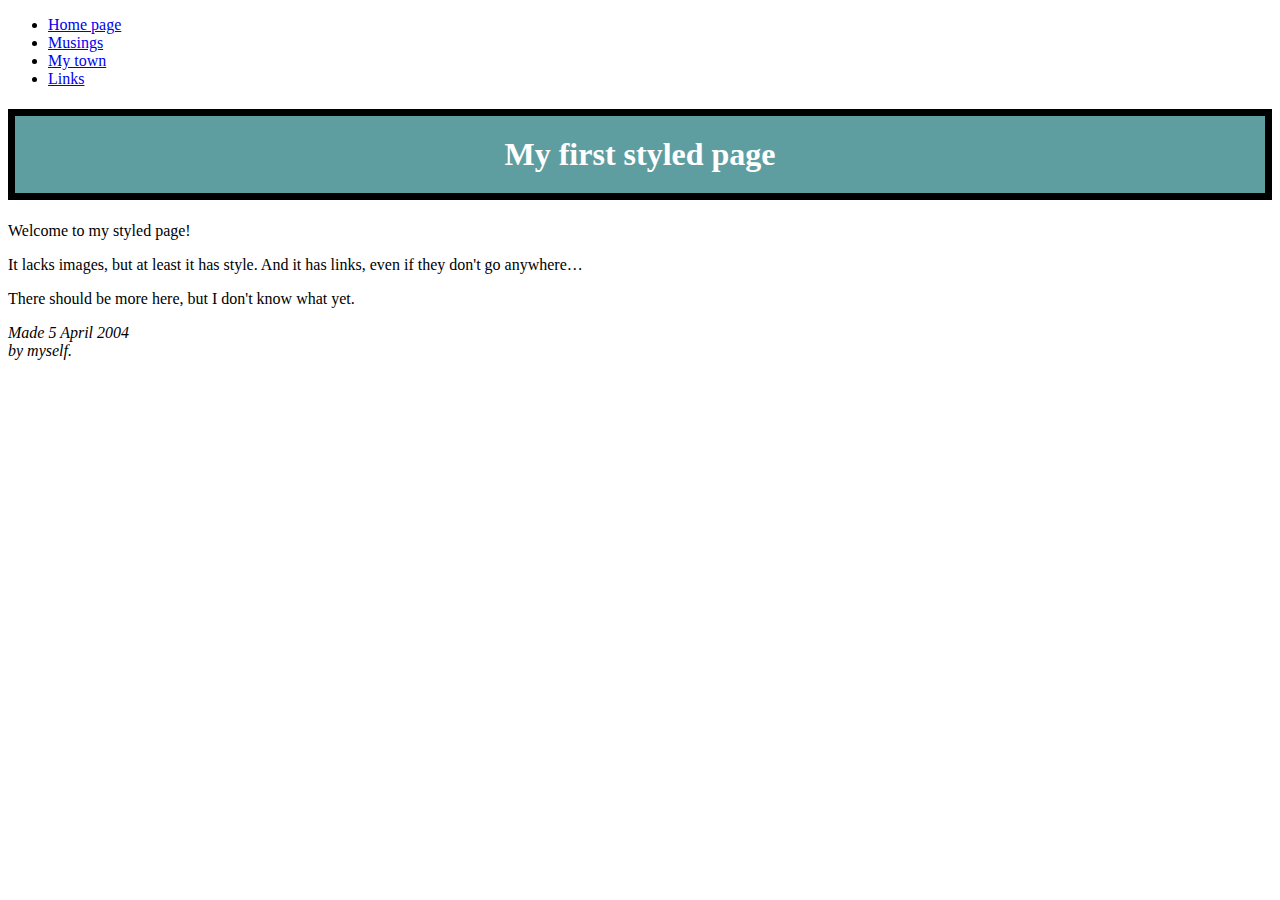
==== index.html @ c705dcc0 "Create index.html" ====
<!DOCTYPE html PUBLIC "-//W3C//DTD HTML 4.01//EN">
<html>
<head>
  <title>My first styled page</title>
  <link rel="stylesheet" href="mystyle.css">
</head>

<body>

<!-- Site navigation menu -->
<ul class="navbar">
  <li><a href="https://baidu.com">Home page</a>
  <li><a href="musings.html">Musings</a>
  <li><a href="town.html">My town</a>
  <li><a href="links.html">Links</a>
</ul>

<!-- Main content -->
<h1 style="
border-style:solid;
border-width:7px;
border-color:black;
padding:20px;
text-align:center;
background-color:cadetblue;
color :white;
">My first styled page</h1>

<p>Welcome to my styled page!

<p>It lacks images, but at least it has style.
And it has links, even if they don't go
anywhere&hellip;

<p>There should be more here, but I don't know
what yet.

<!-- Sign and date the page, it's only polite! -->
<address>Made 5 April 2004<br>
  by myself.</address>

</body>
</html>
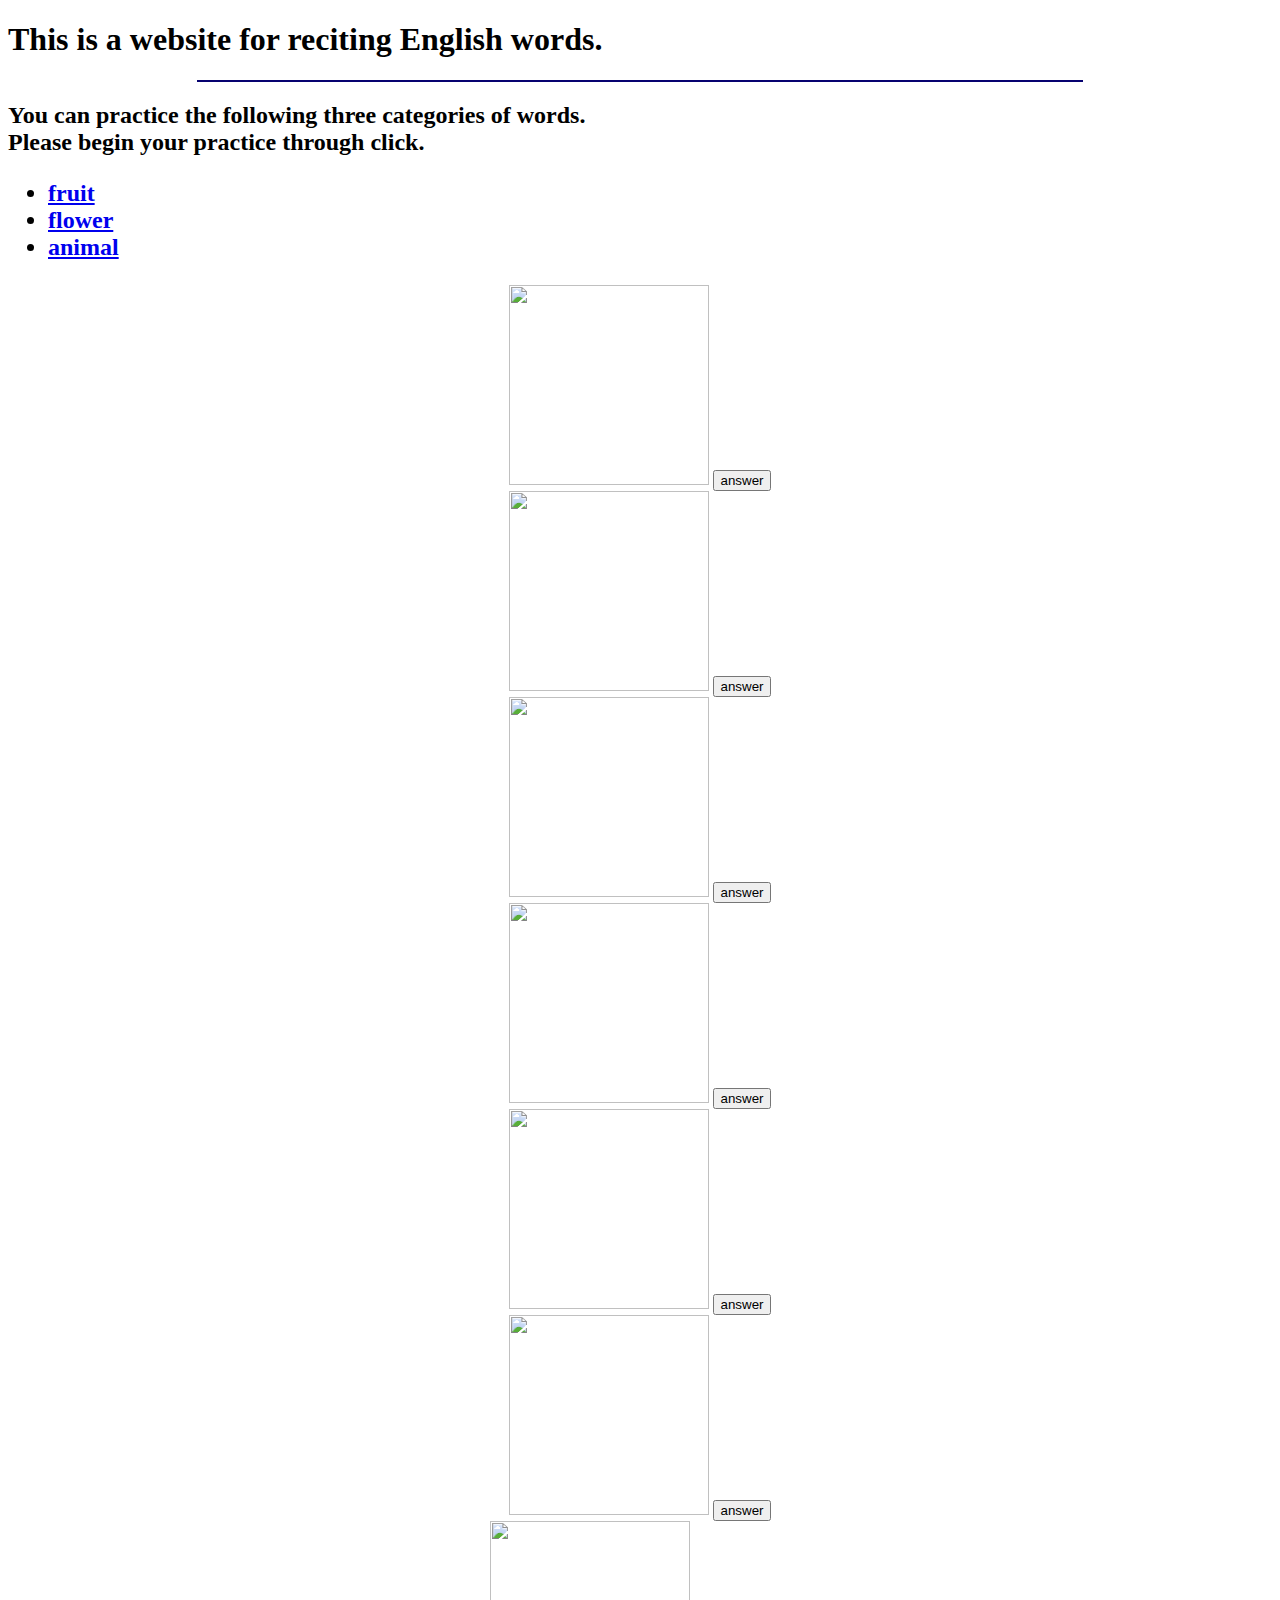
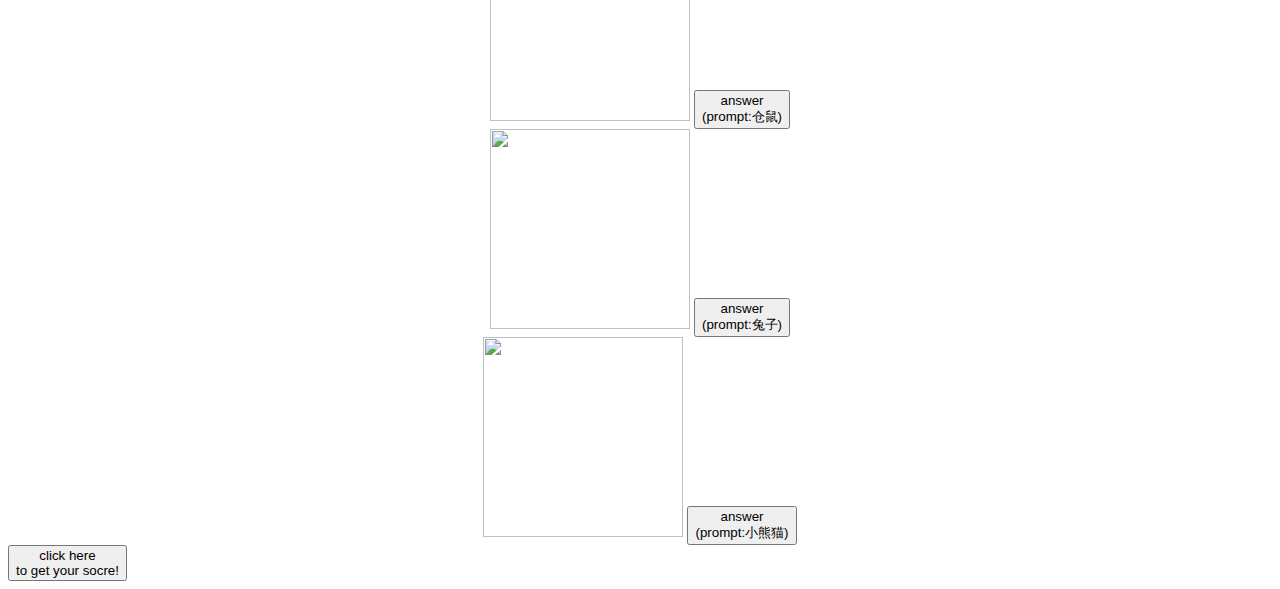
==== commit 82f4decd: "Update index.html" ====
--- a/index.html
+++ b/index.html
@@ -1,43 +1,82 @@
-<!DOCTYPE html PUBLIC "-//W3C//DTD HTML 4.01//EN">
-<html>
-<head>
-  <title>My first styled page</title>
-  <link rel="stylesheet" href="mystyle.css">
-</head>
+<!DOCTYPE html>
+<html lang="en" dir="ltr">
+  <head>
+    <meta charset="utf-8">
+    <title>Word Website</title>
+    <link rel="stylesheet" href="mysytle.css">
+    <link href="https://fonts.googleapis.com/css2?family=Font1|Font2&display=swap" rel="stylesheet">
+    <script src="script.js">  </script>
+  </head>
+  <body id="container">
+  <div id="former">
+    <div class= "part1">
+      <h1>This is a website for reciting English words.</h1>
+      <hr color="#060270" width=70%></hr>
+      <h2><font face="Georgia"  >You can practice the following three categories of words.<br>
+        Please begin your practice through click.<br>
+        <ul id ="content">
+          <li><div id="fruit_part"><a href="#mangosteen">fruit</a></div></li>
+          <li><div id = "flower_part"><a href="#forgetmenot">flower</a></div></li>
+          <li><div id = "animal_part"><a href="#hamster">animal</a></div></li>
+        </ul>
+    </div>
+<!--purple fruit 第一行-->
+<div id="frist">
+      <div  class="fruit" id="mangosteen" style="text-align:center ; color:#A88FCB">
+          <img src="photo/mangosteen.jpg"
+        width="200px" height="200px">
+          <button class = "button1" onclick= "answer2()">answer</button>
+      </div>
 
-<body>
+        <div class="fruit" id="grape" style="text-align:center">
+            <img src="photo/grape.jpg"
+          width="200px" height="200px">
+            <button class = "button1" onclick= "answer3()">answer</button>
+        </div>
 
-<!-- Site navigation menu -->
-<ul class="navbar">
-  <li><a href="https://baidu.com">Home page</a>
-  <li><a href="musings.html">Musings</a>
-  <li><a href="town.html">My town</a>
-  <li><a href="links.html">Links</a>
-</ul>
+          <div class="fruit" id="blueberry" style="text-align:center">
+              <img src="photo/blueberry.jpg"
+            width="200px" height="200px">
+              <button class = "button1" onclick= "answer4()">answer</button>
+          </div>
+</div>
 
-<!-- Main content -->
-<h1 style="
-border-style:solid;
-border-width:7px;
-border-color:black;
-padding:20px;
-text-align:center;
-background-color:cadetblue;
-color :white;
-">My first styled page</h1>
+<!--flower 第二行-->
+<div id= "second">
+          <div class="fruit" id="forgetmenot" style="text-align:center">
+              <img src="photo/forgetmenot.jpg" width="200px" height="200px">
+              <button class = "button1" onclick= "answer1()">answer</button>
+          </div>
+          <div class="fruit" id="daisy" style="text-align:center">
+              <img src="photo/daisy.jpg" width="200px" height="200px">
+              <button class = "button1" onclick= "answer5()">answer</button>
+          </div>
+          <div class="fruit" id="lavender" style="text-align:center">
+              <img src="photo/lavender.jpg" width="200px" height="200px">
+              <button class = "button1" onclick= "answer6()">answer</button>
+          </div>
+</div>
 
-<p>Welcome to my styled page!
+<!--animal 第三行-->
+<div id= "third">
+  <div class="fruit" id="hamster" style="text-align:center">
+      <img src="photo/hamster.jpg" width="200px" height="200px">
+      <button class = "button1" onclick= "answer7()">answer<br>(prompt:仓鼠)</button>
+  </div>
+  <div class="fruit" id="rabbit" style="text-align:center">
+      <img src="photo/rabbit.png" width="200px" height="200px">
+      <button class = "button1" onclick= "answer8()">answer<br>(prompt:兔子)</button>
+  </div>
+  <div class="fruit" id="lesserpanda" style="text-align:center">
+      <img src="photo/lesser_panda.jpg" width="200px" height="200px">
+      <button class = "button1" onclick= "answer9()">answer<br>(prompt:小熊猫)</button>
+  </div>
 
-<p>It lacks images, but at least it has style.
-And it has links, even if they don't go
-anywhere&hellip;
 
-<p>There should be more here, but I don't know
-what yet.
+</div>
+<div id = "latter">
+<button id="final_socre" onclick="show()"> click here <br> to get your socre!</button>
+</div>
 
-<!-- Sign and date the page, it's only polite! -->
-<address>Made 5 April 2004<br>
-  by myself.</address>
-
-</body>
+  </body>
 </html>
